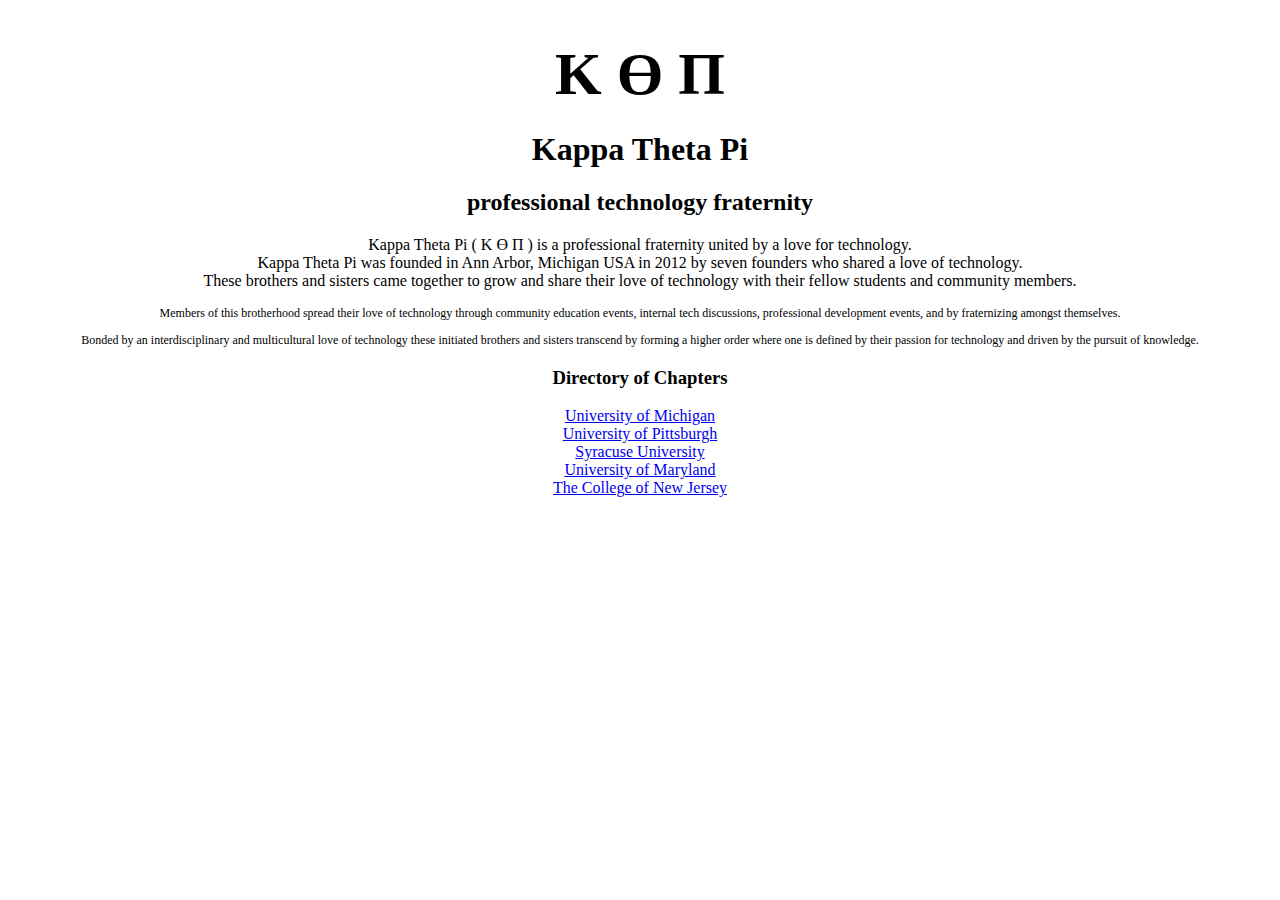
==== index.html @ c631b37d "initial commit" ====
<!DOCTYPE html>
<html>
<head>
  <title>kθπ.tech</title>
  <style type="text/css">
    body {
      margin: 0;
      padding: 0;
      text-align: center;
      /*font-style: Arial;*/
    }

    .h1 {
      font-size: 60px;
      padding-bottom: 0;
      margin-bottom: 0;
    }

    .p1 {
      font-size: 12px;
    }


  </style>
</head>
<body>
<h1 class="h1">K ϴ Π</h1>
<div>
<h1>Kappa Theta Pi</h1>
<h2>professional technology fraternity</h2>
<p>
  Kappa Theta Pi ( K ϴ Π ) is a professional fraternity united by a love for technology. 
  <br>
  Kappa Theta Pi was founded in Ann Arbor, Michigan USA in 2012 by seven founders who shared a love of technology.
  <br>
  These brothers and sisters came together to grow and share their love of technology with their fellow students and community members.
  <br>
  <p class="p1">Members of this brotherhood spread their love of technology through community education events, internal tech discussions, professional development events, and by fraternizing amongst themselves.</p>
  <p class="p1">Bonded by an interdisciplinary and multicultural love of technology these initiated brothers and sisters transcend by forming a higher order where one is defined by their passion for technology and driven by the pursuit of knowledge.</p>
</p>
</div>
<div>
  <h3>Directory of Chapters</h3>
  <a target="_blank" href="https://kappathetapi.com/">University of Michigan</a><br>
  <a target="_blank" href="https://www.pittkappathetapi.com/">University of Pittsburgh</a><br>
  <a target="_blank" href="https://www.ktpcuse.com/">Syracuse University</a><br>
  <a target="_blank" href="https://ktpumd.com/">University of Maryland</a><br>
  <a target="_blank" href="http://tcnjktp.com/">The College of New Jersey</a>
</div>
</body>
</html>
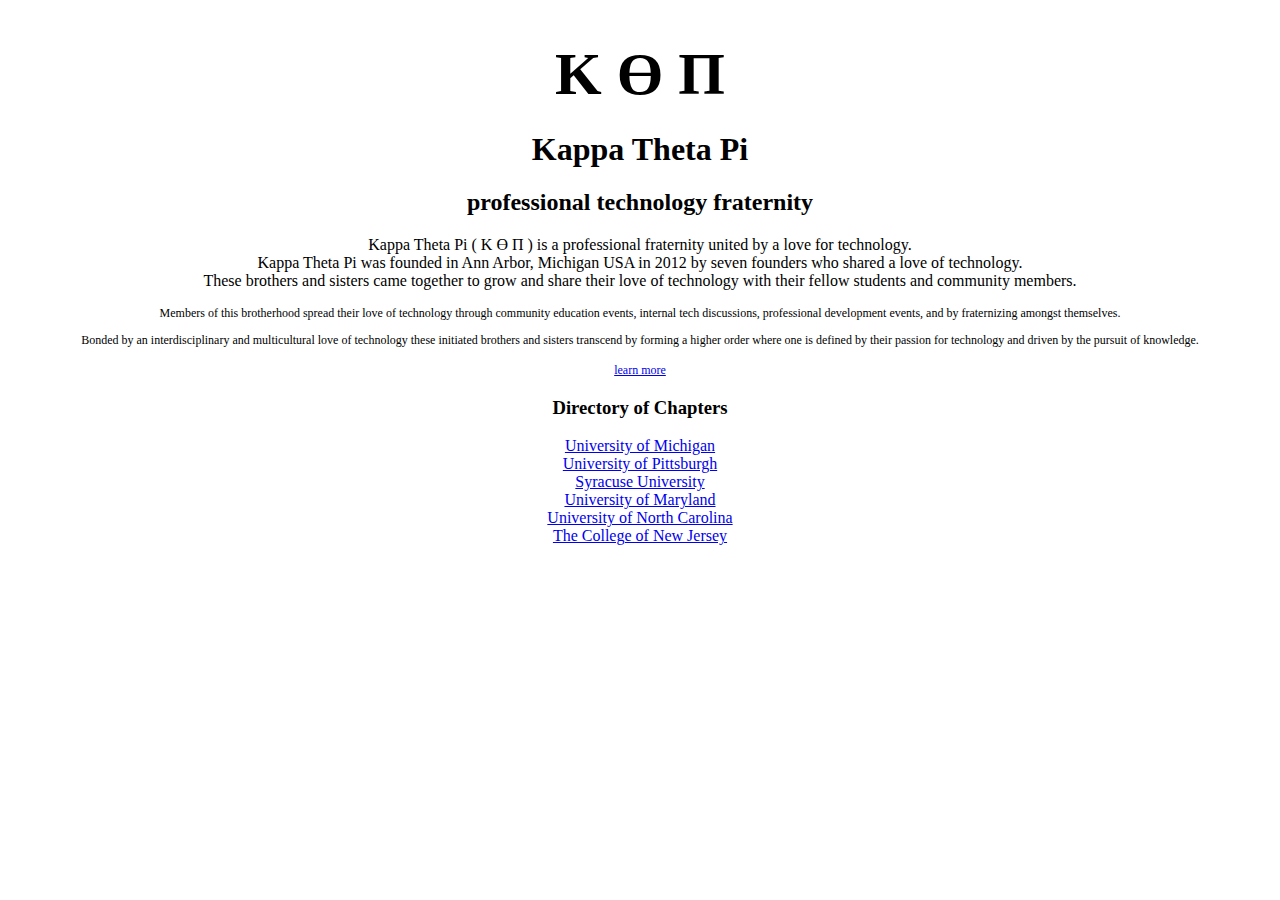
==== commit 12bcb4e9: "added UNC and constitution template" ====
--- a/index.html
+++ b/index.html
@@ -2,25 +2,21 @@
 <html>
 <head>
   <title>kθπ.tech</title>
+  <link rel="icon" type="image/ico" href="favicon.ico"/>
   <style type="text/css">
     body {
       margin: 0;
       padding: 0;
       text-align: center;
-      /*font-style: Arial;*/
     }
-
     .h1 {
       font-size: 60px;
       padding-bottom: 0;
       margin-bottom: 0;
     }
-
     .p1 {
       font-size: 12px;
     }
-
-
   </style>
 </head>
 <body>
@@ -37,14 +33,17 @@
   <br>
   <p class="p1">Members of this brotherhood spread their love of technology through community education events, internal tech discussions, professional development events, and by fraternizing amongst themselves.</p>
   <p class="p1">Bonded by an interdisciplinary and multicultural love of technology these initiated brothers and sisters transcend by forming a higher order where one is defined by their passion for technology and driven by the pursuit of knowledge.</p>
+  <a class="p1" href="./Kappa_Theta_Pi_Constitution.html">learn more</a>
 </p>
 </div>
 <div>
+  <!-- HELLO KTP WEB DEV. TO MAKE CHANGES TO THIS LIST PLEASE SUBMIT A PULL REQUEST TO https://github.com/domparise/ktp_dot_tech -->
   <h3>Directory of Chapters</h3>
   <a target="_blank" href="https://kappathetapi.com/">University of Michigan</a><br>
   <a target="_blank" href="https://www.pittkappathetapi.com/">University of Pittsburgh</a><br>
   <a target="_blank" href="https://www.ktpcuse.com/">Syracuse University</a><br>
   <a target="_blank" href="https://ktpumd.com/">University of Maryland</a><br>
+  <a target="_blank" href="https://ktp.cs.unc.edu/">University of North Carolina</a><br>
   <a target="_blank" href="http://tcnjktp.com/">The College of New Jersey</a>
 </div>
 </body>
